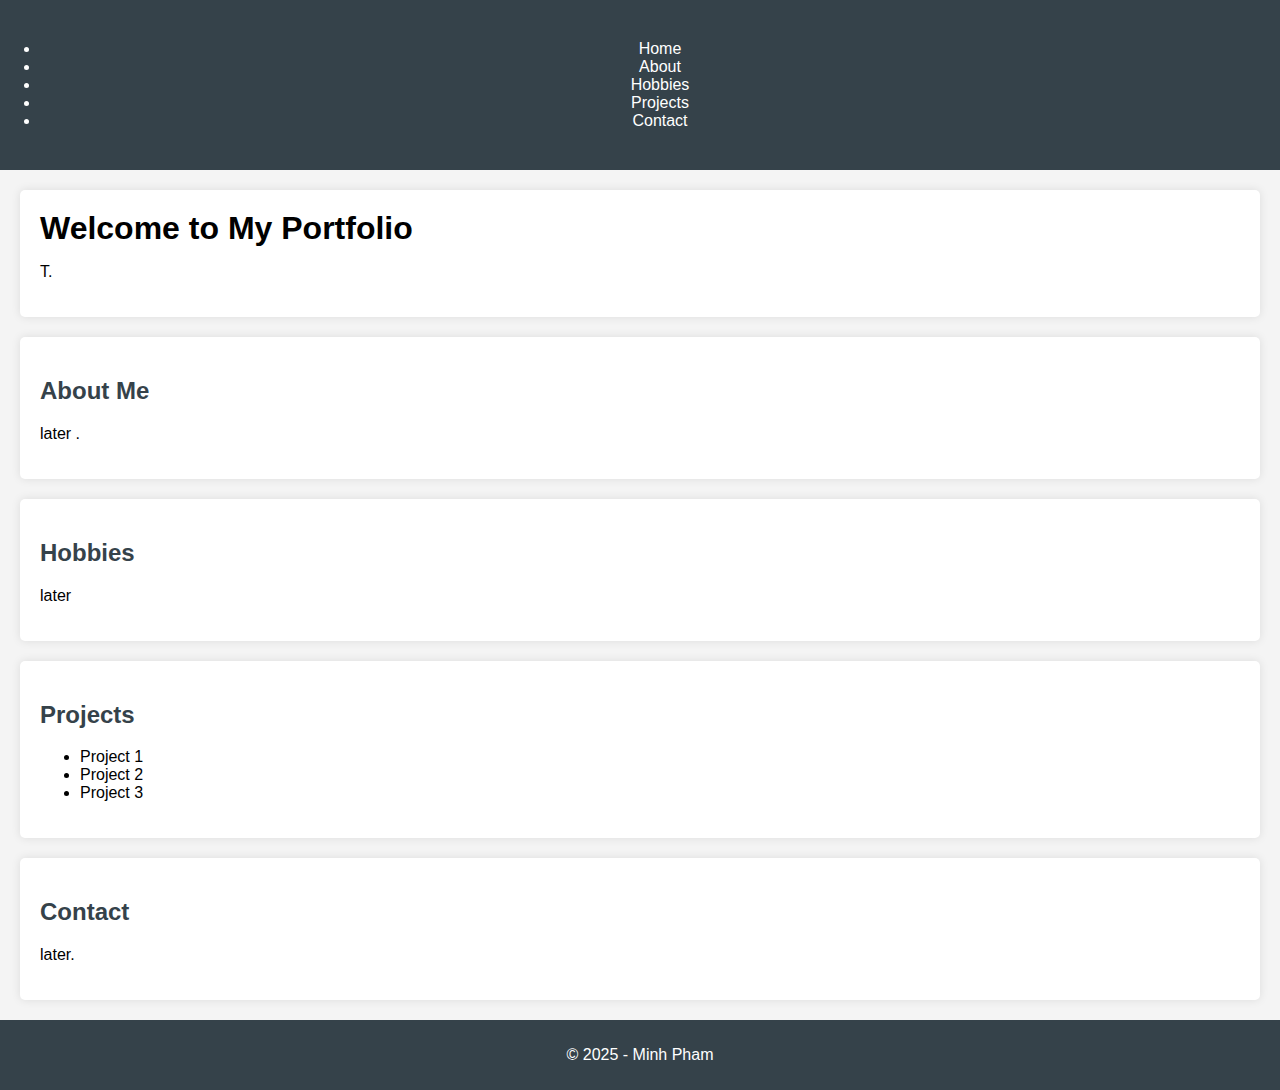
==== index.html @ 393c8299 "frame 1" ====
<!DOCTYPE html>
<html lang="en">
<head>
    <meta charset="UTF-8">
    <meta name="viewport" content="width=device-width, initial-scale=1.0">
    <title>Personal Portfolio</title>
    <link rel="stylesheet" href="css/styles.css">
</head>
<body>
    <header>
        <nav>
            <ul>
                <li><a href="#home">Home</a></li>
                <li><a href="#about">About</a></li>
                <li><a href="#hobbies">Hobbies</a></li>
                <li><a href="#projects">Projects</a></li>
                <li><a href="#contact">Contact</a></li>
            </ul>
        </nav>
    </header>
    <section id="home">
        <h1>Welcome to My Portfolio</h1>
        <p>T.</p>
    </section>
    <section id="about">
        <h2>About Me</h2>
        <p>later .</p>
    </section>
    <section id="hobbies">
        <h2>Hobbies</h2>
        <p>later</p>
    </section>
    <section id="projects">
        <h2>Projects</h2>
        <ul>
            <li>Project 1</li>
            <li>Project 2</li>
            <li>Project 3</li>
        </ul>
    </section>
    <section id="contact">
        <h2>Contact</h2>
        <p>later.</p>
    </section>
    <footer>
        <p>&copy; 2025 - Minh Pham </p>
    </footer>
</body>
</html>
---- css/styles.css ----
body {
    font-family: Arial, sans-serif;
    margin: 0;
    padding: 0;
    background-color: #f4f4f4;
}

header {
    background: #35424a;
    color: #ffffff;
    padding: 20px 0;
    text-align: center;
}

h1 {
    margin: 0;
}

nav {
    margin: 20px 0;
}

nav a {
    color: #ffffff;
    text-decoration: none;
    margin: 0 15px;
}

section {
    padding: 20px;
    margin: 20px;
    background: #ffffff;
    border-radius: 5px;
    box-shadow: 0 0 10px rgba(0, 0, 0, 0.1);
}

h2 {
    color: #35424a;
}

footer {
    text-align: center;
    padding: 10px 0;
    background: #35424a;
    color: #ffffff;
    position: relative;
    bottom: 0;
    width: 100%;
}
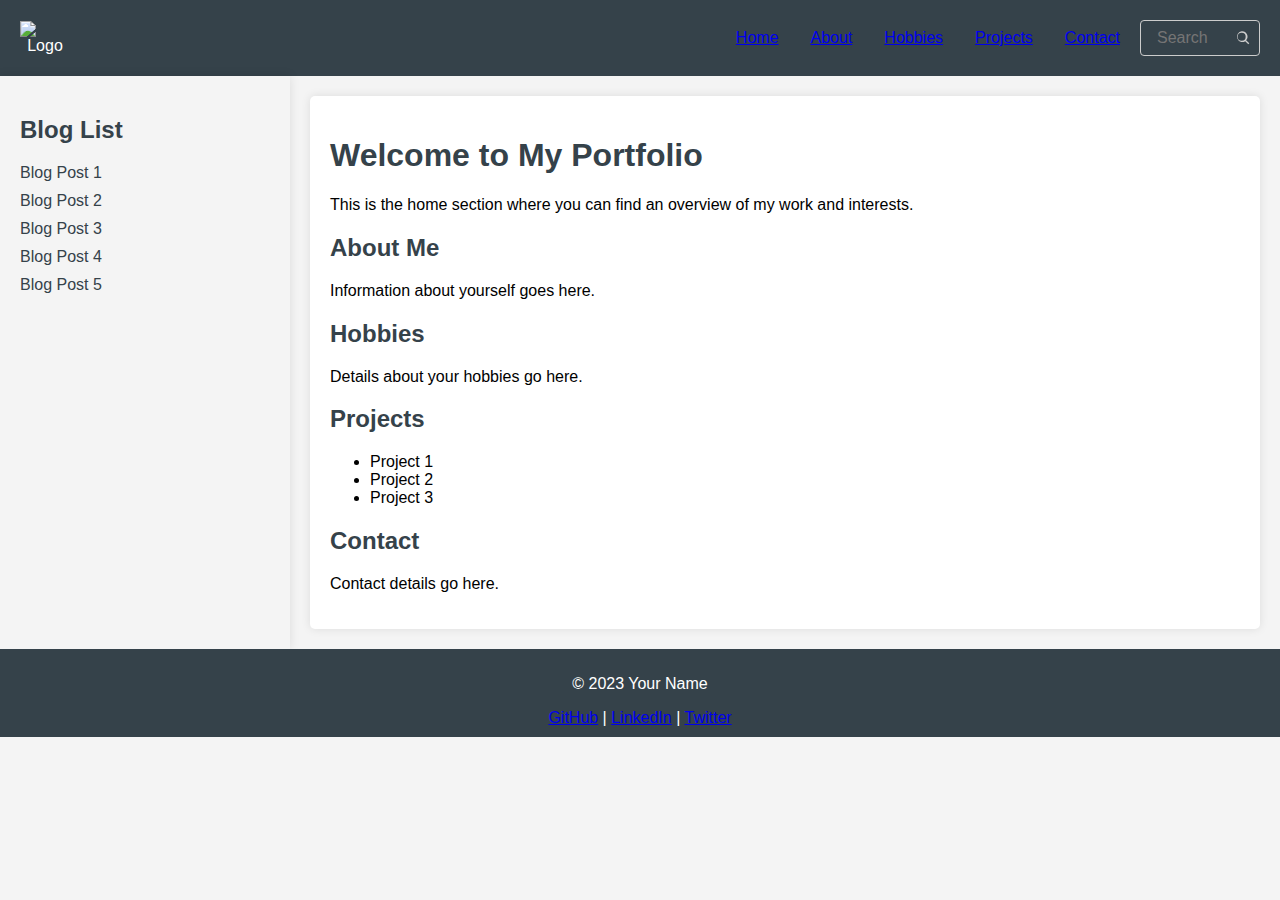
==== commit edb5932a: "addition github , linkin , twitter" ====
--- a/index.html
+++ b/index.html
@@ -5,10 +5,14 @@
     <meta name="viewport" content="width=device-width, initial-scale=1.0">
     <title>Personal Portfolio</title>
     <link rel="stylesheet" href="css/styles.css">
+    <link rel="icon" href="path/to/favicon.ico" type="image/x-icon">
 </head>
 <body>
     <header>
-        <nav>
+        <nav class="nav-bar">
+            <div class="nav-div">
+                <img src="path/to/logo.png" alt="Logo" class="logo">
+            </div>
             <ul>
                 <li><a href="#home">Home</a></li>
                 <li><a href="#about">About</a></li>
@@ -16,34 +20,54 @@
                 <li><a href="#projects">Projects</a></li>
                 <li><a href="#contact">Contact</a></li>
             </ul>
+            <input type="text" placeholder="Search" class="search-input" aria-label="Search">
         </nav>
     </header>
-    <section id="home">
-        <h1>Welcome to My Portfolio</h1>
-        <p>T.</p>
-    </section>
-    <section id="about">
-        <h2>About Me</h2>
-        <p>later .</p>
-    </section>
-    <section id="hobbies">
-        <h2>Hobbies</h2>
-        <p>later</p>
-    </section>
-    <section id="projects">
-        <h2>Projects</h2>
-        <ul>
-            <li>Project 1</li>
-            <li>Project 2</li>
-            <li>Project 3</li>
-        </ul>
-    </section>
-    <section id="contact">
-        <h2>Contact</h2>
-        <p>later.</p>
-    </section>
+    <div class="container">
+        <aside class="sidebar">
+            <h2>Blog List</h2>
+            <ul>
+                <li><a href="#blog1">Blog Post 1</a></li>
+                <li><a href="#blog2">Blog Post 2</a></li>
+                <li><a href="#blog3">Blog Post 3</a></li>
+                <li><a href="#blog4">Blog Post 4</a></li>
+                <li><a href="#blog5">Blog Post 5</a></li>
+            </ul>
+        </aside>
+        <main>
+            <section id="home">
+                <h1>Welcome to My Portfolio</h1>
+                <p>This is the home section where you can find an overview of my work and interests.</p>
+            </section>
+            <section id="about">
+                <h2>About Me</h2>
+                <p>Information about yourself goes here.</p>
+            </section>
+            <section id="hobbies">
+                <h2>Hobbies</h2>
+                <p>Details about your hobbies go here.</p>
+            </section>
+            <section id="projects">
+                <h2>Projects</h2>
+                <ul>
+                    <li>Project 1</li>
+                    <li>Project 2</li>
+                    <li>Project 3</li>
+                </ul>
+            </section>
+            <section id="contact">
+                <h2>Contact</h2>
+                <p>Contact details go here.</p>
+            </section>
+        </main>
+    </div>
     <footer>
-        <p>&copy; 2025 - Minh Pham </p>
+        <p>&copy; 2023 Your Name</p>
+        <div class="footer-links">
+            <a href="https://github.com/yourusername">GitHub</a> |
+            <a href="https://linkedin.com/in/yourusername">LinkedIn</a> |
+            <a href="https://twitter.com/yourusername">Twitter</a>
+        </div>
     </footer>
 </body>
 </html>--- a/css/styles.css
+++ b/css/styles.css
@@ -12,21 +12,81 @@
     text-align: center;
 }
 
-h1 {
+.nav-bar {
+    display: flex;
+    justify-content: space-between;
+    align-items: center;
+    padding: 0 20px;
+}
+
+.nav-div {
+    display: flex;
+    align-items: center;
+}
+
+nav ul {
+    list-style-type: none;
+    padding: 0;
+    display: flex;
+    justify-content: flex-end;
+    gap: 2em;
+    align-items: center;
+    flex: 3;
+    margin: 0 20px;
+    
+}
+
+nav ul li {
     margin: 0;
 }
 
-nav {
-    margin: 20px 0;
+.logo {
+    width: 50px; /* Adjust the size as needed */
+    height: auto;
 }
 
-nav a {
-    color: #ffffff;
-    text-decoration: none;
-    margin: 0 15px;
+.search-input {
+    font-size: medium;
+    padding: 0.5em 2em 0.5em 1em;
+    background: url('data:image/svg+xml;utf8,<svg xmlns="http://www.w3.org/2000/svg" fill="%23ccc" viewBox="0 0 24 24"><path d="M10 2a8 8 0 105.293 14.707l4.707 4.707 1.414-1.414-4.707-4.707A8 8 0 0010 2zm0 2a6 6 0 110 12 6 6 0 010-12z"/></svg>') no-repeat right 0.5em center;
+    background-size: 1em;
+    border: 1px solid #ccc;
+    border-radius: 4px;
+    width: 120px;
+    box-sizing: border-box;
 }
 
-section {
+.container {
+    display: flex;
+}
+
+.sidebar {
+    width: 250px;
+    background: #f4f4f4;
+    padding: 20px;
+    box-shadow: 0 0 10px rgba(0, 0, 0, 0.1);
+}
+
+.sidebar h2 {
+    color: #35424a;
+}
+
+.sidebar ul {
+    list-style-type: none;
+    padding: 0;
+}
+
+.sidebar ul li {
+    margin: 10px 0;
+}
+
+.sidebar ul li a {
+    text-decoration: none;
+    color: #35424a;
+}
+
+main {
+    flex: 1;
     padding: 20px;
     margin: 20px;
     background: #ffffff;
@@ -34,7 +94,7 @@
     box-shadow: 0 0 10px rgba(0, 0, 0, 0.1);
 }
 
-h2 {
+h1, h2 {
     color: #35424a;
 }
 
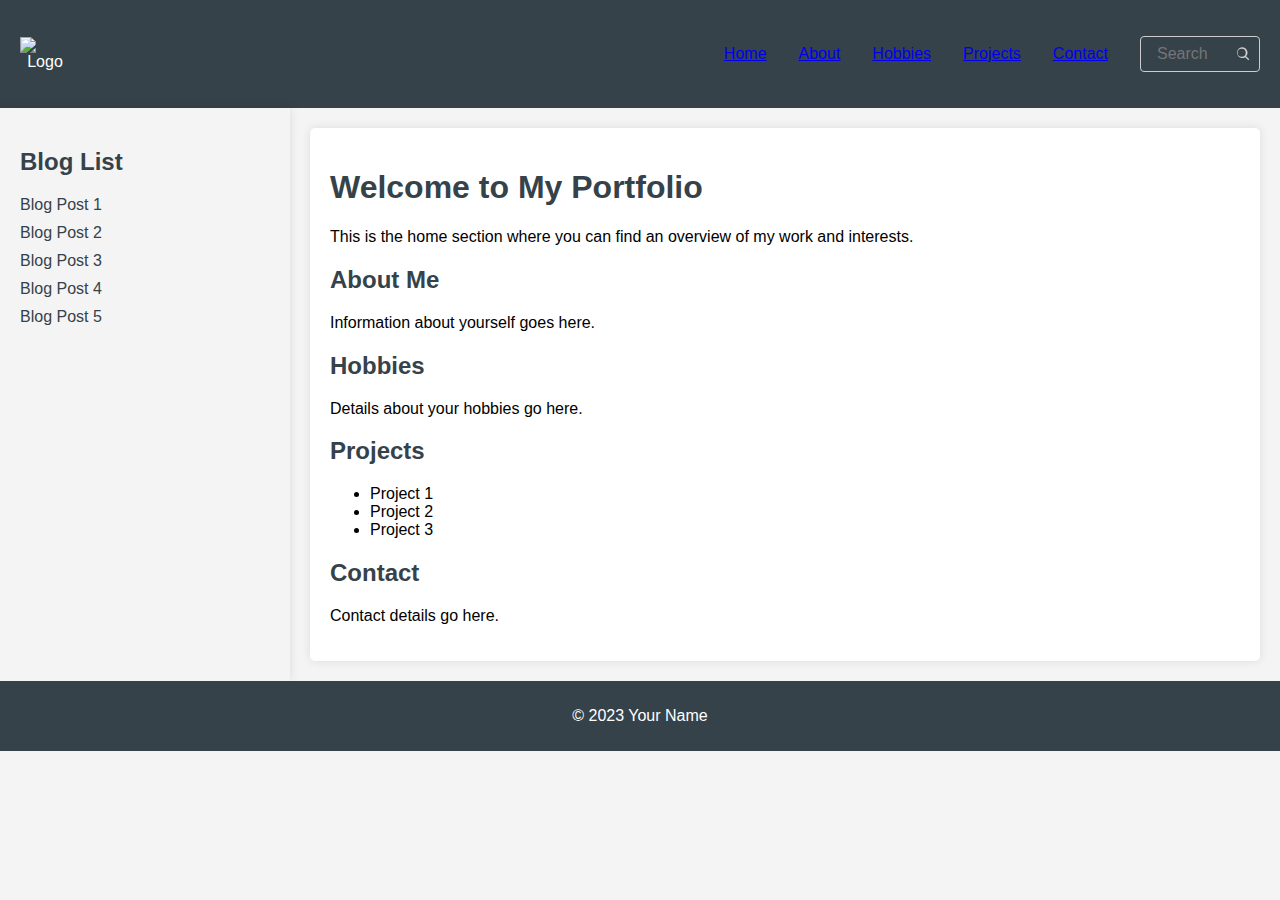
==== commit 31b88310: "changing with sidetable" ====
--- a/index.html
+++ b/index.html
@@ -5,7 +5,6 @@
     <meta name="viewport" content="width=device-width, initial-scale=1.0">
     <title>Personal Portfolio</title>
     <link rel="stylesheet" href="css/styles.css">
-    <link rel="icon" href="path/to/favicon.ico" type="image/x-icon">
 </head>
 <body>
     <header>
@@ -19,8 +18,8 @@
                 <li><a href="#hobbies">Hobbies</a></li>
                 <li><a href="#projects">Projects</a></li>
                 <li><a href="#contact">Contact</a></li>
+                <li><input type="text" placeholder="Search" class="search-input"></li>
             </ul>
-            <input type="text" placeholder="Search" class="search-input" aria-label="Search">
         </nav>
     </header>
     <div class="container">
@@ -63,11 +62,6 @@
     </div>
     <footer>
         <p>&copy; 2023 Your Name</p>
-        <div class="footer-links">
-            <a href="https://github.com/yourusername">GitHub</a> |
-            <a href="https://linkedin.com/in/yourusername">LinkedIn</a> |
-            <a href="https://twitter.com/yourusername">Twitter</a>
-        </div>
     </footer>
 </body>
 </html>--- a/css/styles.css
+++ b/css/styles.css
@@ -32,8 +32,6 @@
     gap: 2em;
     align-items: center;
     flex: 3;
-    margin: 0 20px;
-    
 }
 
 nav ul li {
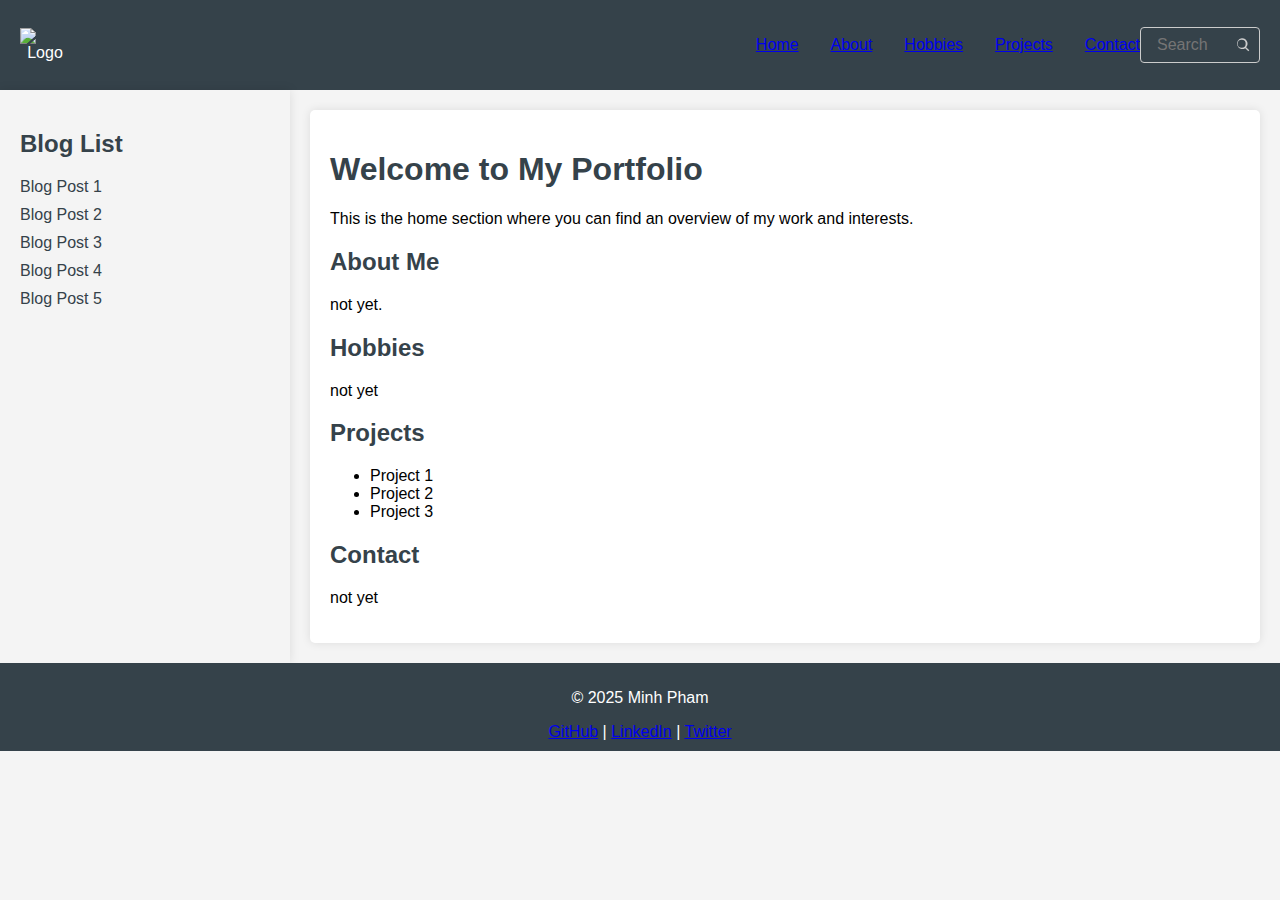
==== commit 31673165: "change described" ====
--- a/index.html
+++ b/index.html
@@ -5,6 +5,7 @@
     <meta name="viewport" content="width=device-width, initial-scale=1.0">
     <title>Personal Portfolio</title>
     <link rel="stylesheet" href="css/styles.css">
+    <link rel="icon" href="path/to/favicon.ico" type="image/x-icon">
 </head>
 <body>
     <header>
@@ -18,8 +19,8 @@
                 <li><a href="#hobbies">Hobbies</a></li>
                 <li><a href="#projects">Projects</a></li>
                 <li><a href="#contact">Contact</a></li>
-                <li><input type="text" placeholder="Search" class="search-input"></li>
             </ul>
+            <input type="text" placeholder="Search" class="search-input" aria-label="Search">
         </nav>
     </header>
     <div class="container">
@@ -40,11 +41,11 @@
             </section>
             <section id="about">
                 <h2>About Me</h2>
-                <p>Information about yourself goes here.</p>
+                <p>not yet.</p>
             </section>
             <section id="hobbies">
                 <h2>Hobbies</h2>
-                <p>Details about your hobbies go here.</p>
+                <p>not yet</p>
             </section>
             <section id="projects">
                 <h2>Projects</h2>
@@ -56,12 +57,17 @@
             </section>
             <section id="contact">
                 <h2>Contact</h2>
-                <p>Contact details go here.</p>
+                <p>not yet</p>
             </section>
         </main>
     </div>
     <footer>
-        <p>&copy; 2023 Your Name</p>
+        <p>&copy; 2025 Minh Pham</p>
+        <div class="footer-links">
+            <a href="https://github.com/yourusername">GitHub</a> |
+            <a href="https://linkedin.com/in/yourusername">LinkedIn</a> |
+            <a href="https://twitter.com/yourusername">Twitter</a>
+        </div>
     </footer>
 </body>
 </html>